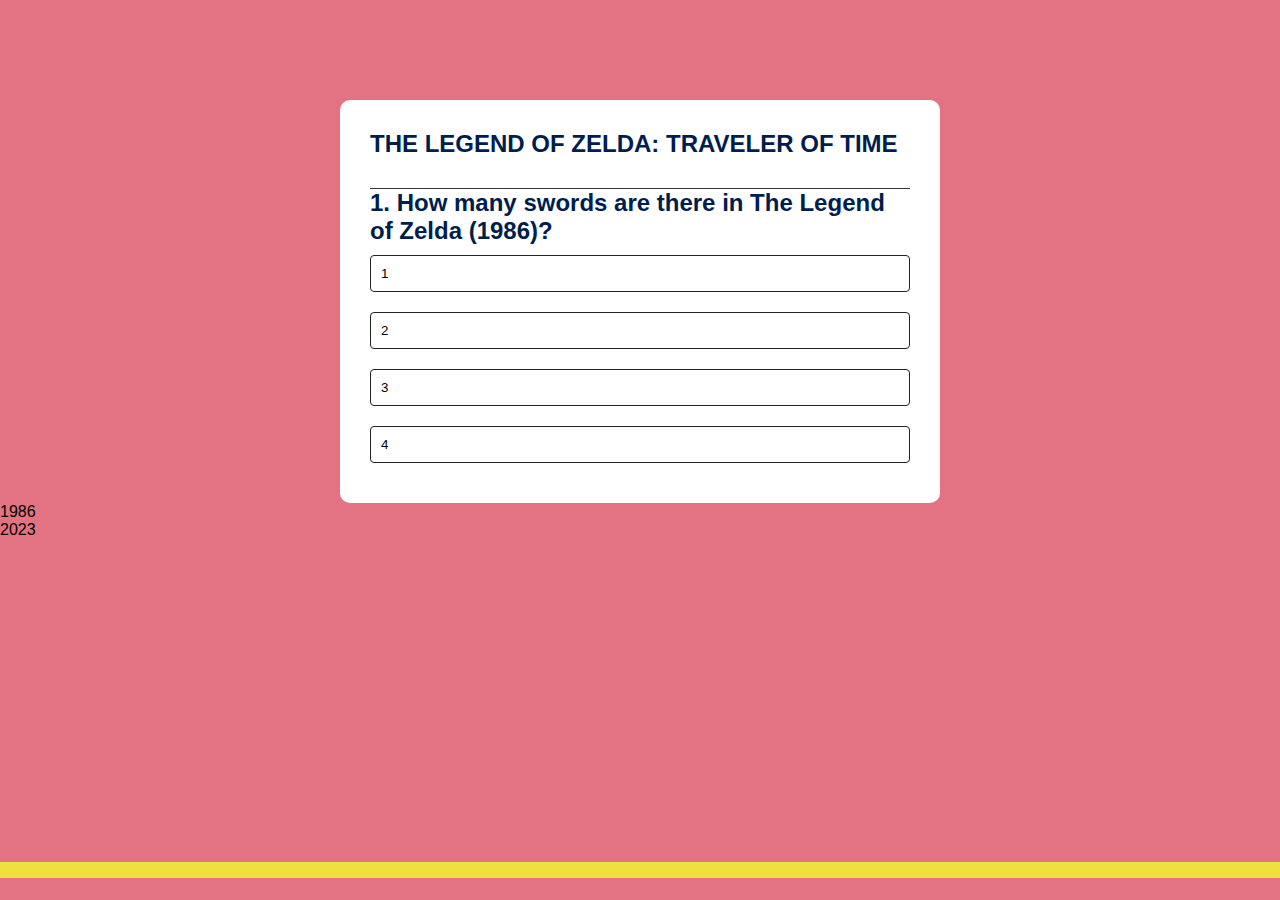
==== game/index.html @ 3089ca60 "update" ====
<!DOCTYPE html>
<html lang="en">
  <head>
    <meta charset="UTF-8" />
    <meta name="viewport" content="width=device-width, initial-scale=1.0" />
    <title>The Legend of Zelda: Traveler of Time</title>
    <link rel="stylesheet" href="style.css" />
  </head>
  <body>
    <div class="app">
      <h1>THE LEGEND OF ZELDA: TRAVELER OF TIME</h1>
      <div class="THE LEGEND OF ZELDA: TRAVELER OF TIME">
        <h2 id="question">Question</h2>
        <div id="answer-buttons">
          <button class="btn">Answer 1</button>
          <button class="btn">Answer 2</button>
          <button class="btn">Answer 3</button>
          <button class="btn">Answer 4</button>
        </div>
        <h2 id="scoreReport"></h2>
        <button id="continue-btn">CONTINUE</button>
      </div>
    </div>
    <div class="beginning">1986</div>
    <div class="end">2023</div>
    <progress id="progress-bar" value="0" max="50"></progress>
    <script src="script.js"></script>
  </body>
</html>
---- game/style.css ----
* {
    margin: 0;
    padding: 0;
    font-family: sans-serif; 
    box-sizing: border-box;
}

body {
    background: #E37383;
}

.app {
background: #ffffff;
color: #001e4d;
width: 90%;
max-width: 600px;
margin: 100px auto 0;
border-radius: 10px;
padding: 30px;
}

.app h1 {
    font-size: 24px;
    color: #001e4d;
    font-weight: 600;
    border-bottom: 1px solid #333;
    padding-bottom: 30px;
}

.quiz {
    padding: 20px 0;
}

.quiz h2 {
   font-size: 18px;
    color: #001e4d;
    font-weight: 600;
}

.btn {
    background: #ffffff;
    color: #000000;
    font-weight: 500;
    width: 100%;
    border: 1px solid #222; 
    padding: 10px;
    margin: 10px 0;
    text-align: left;
    border-radius: 4px;
    cursor: pointer; 
    transition: all 0.3s;
}

.btn:hover:not([disabled]) {
    background: #001e4d;
    color: #ffffff;
}

.btn:disabled {
cursor: no-drop;
}

#continue-btn {
    background: #001e4d;
    color: #ffffff;
    font-weight: 500;
    width: 150px; 
    border: 0;
    padding: 10px;
    margin: 20px auto 0;
    border-radius: 4px;
    cursor: pointer;
    display: none;
}

.correct {
    background: #9aeabc;
}

.incorrect {
    background: #ff9393;
}

::-webkit-progress-bar {
    background-color: #f0df41;
}

#progress-bar {
    -webkit-appearance: none;
    width: 100%;
    margin-top: 25.2%;
}

.beginning {

}

.end {

}
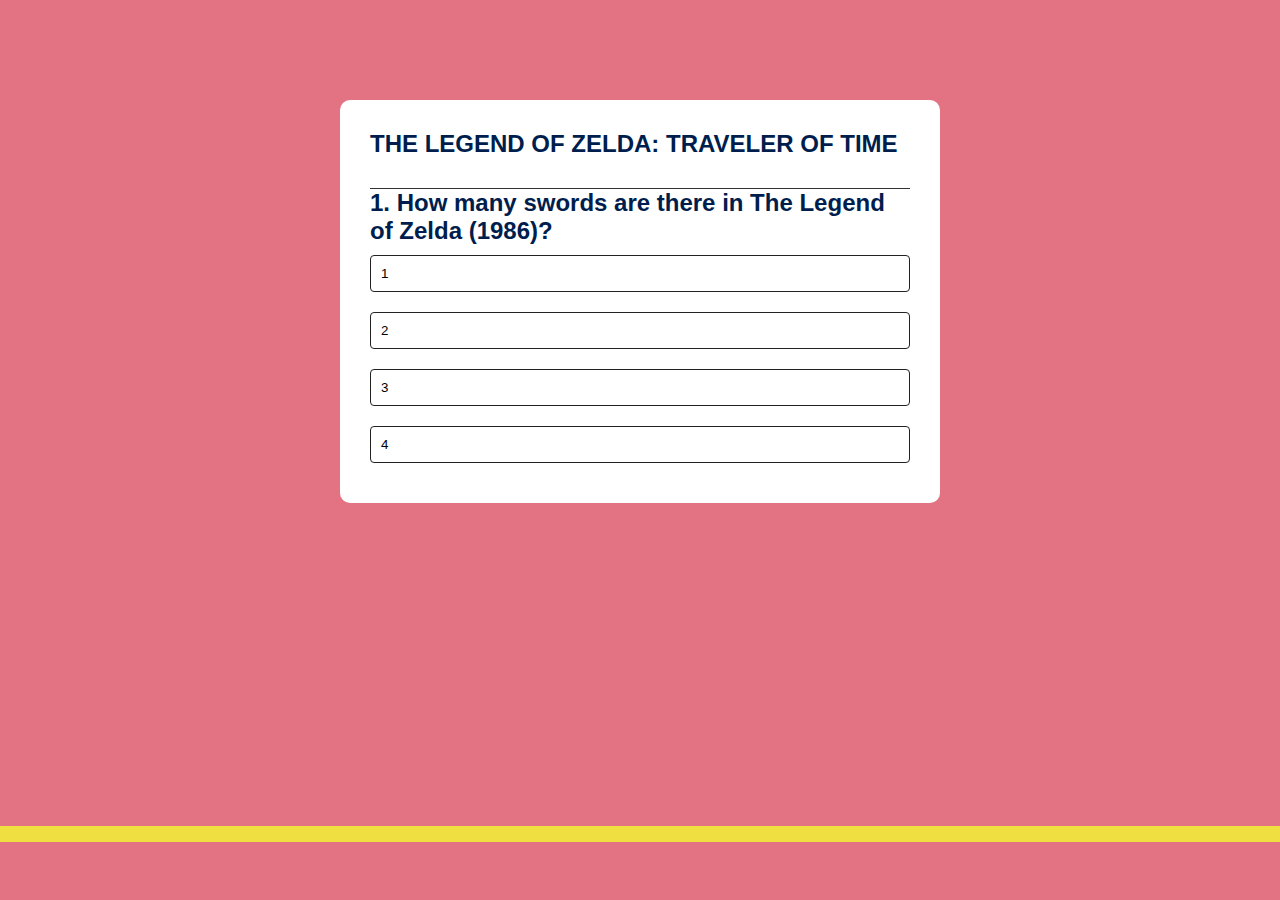
==== commit f0ab6a03: "first commit" ====
--- a/game/index.html
+++ b/game/index.html
@@ -21,8 +21,8 @@
         <button id="continue-btn">CONTINUE</button>
       </div>
     </div>
-    <div class="beginning">1986</div>
-    <div class="end">2023</div>
+    <!-- <div class="beginning">1986</div>
+    <div class="end">2023</div> -->
     <progress id="progress-bar" value="0" max="50"></progress>
     <script src="script.js"></script>
   </body>
